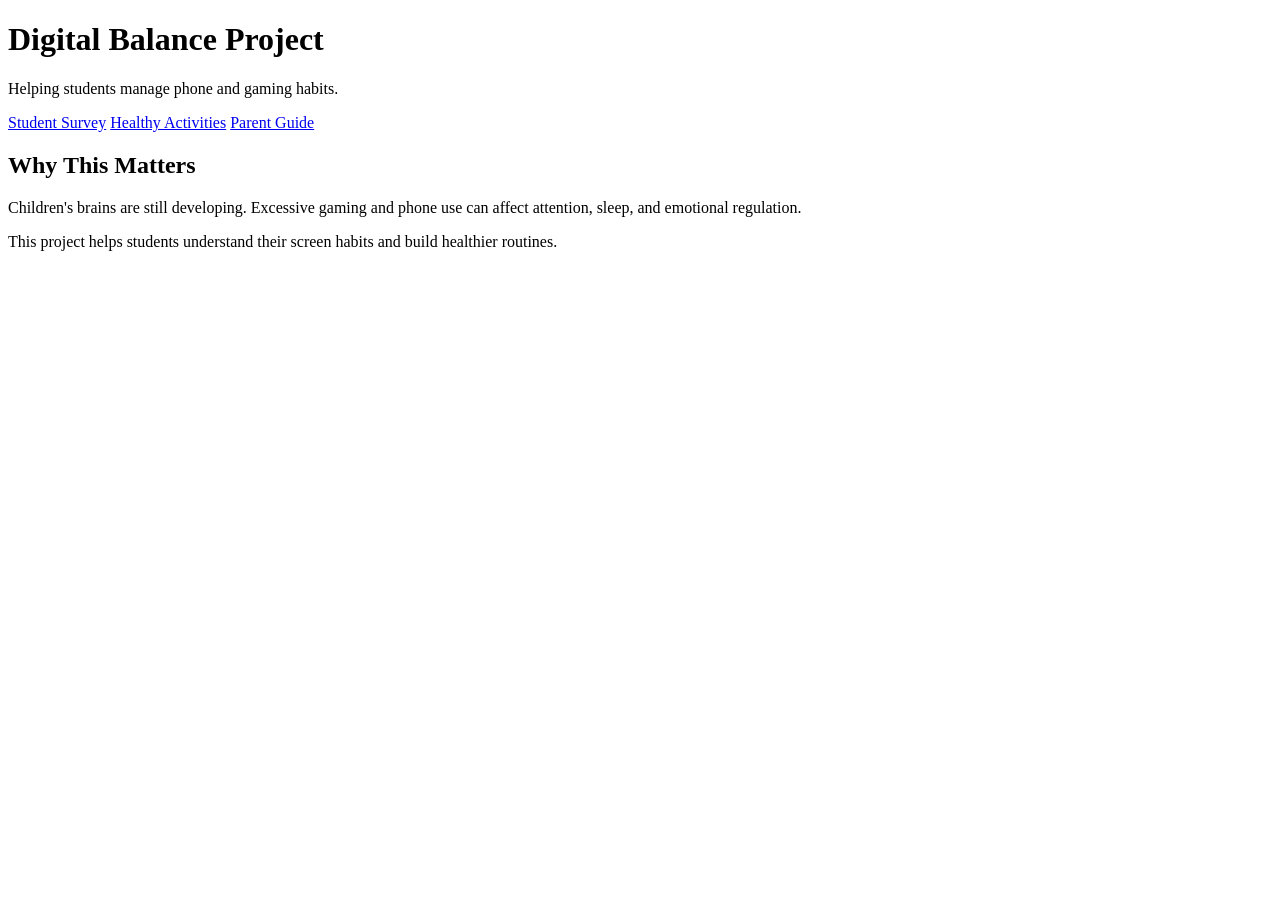
==== index.html @ f73f2a70 "Add files via upload" ====
<!DOCTYPE html>
<html>
<head>
<title>Digital Balance for Kids</title>
<link rel="stylesheet" href="css/styles.css">
</head>
<body>
<h1>Digital Balance Project</h1>
<p>Helping students manage phone and gaming habits.</p>

<nav>
<a href="survey.html">Student Survey</a>
<a href="activities.html">Healthy Activities</a>
<a href="parent-guide.html">Parent Guide</a>
</nav>

<section>
<h2>Why This Matters</h2>
<p>
Children's brains are still developing. Excessive gaming and phone use can
affect attention, sleep, and emotional regulation.
</p>

<p>
This project helps students understand their screen habits and build
healthier routines.
</p>
</section>
</body>
</html>
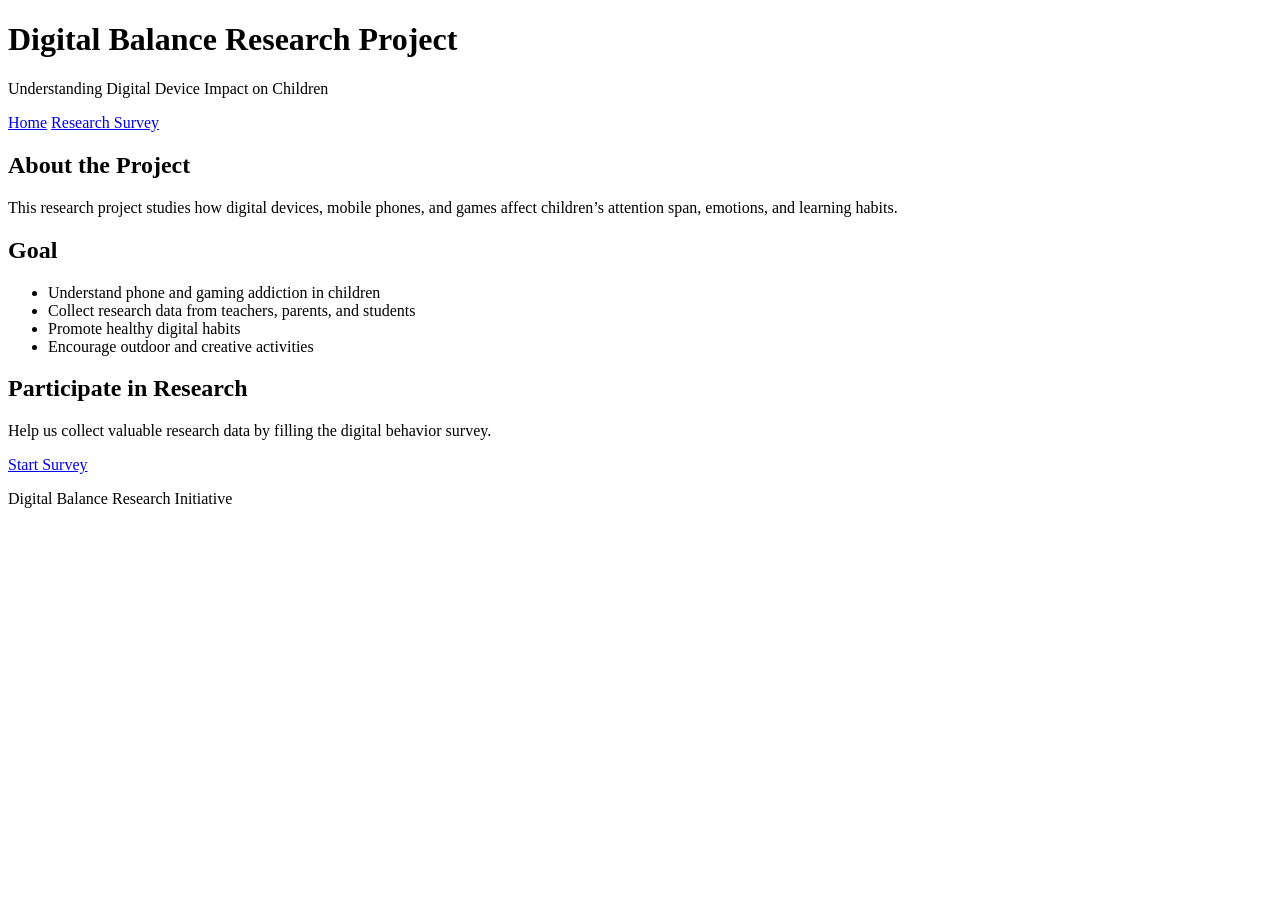
==== commit 596c2b4e: "Add files via upload" ====
--- a/index.html
+++ b/index.html
@@ -1,31 +1,54 @@
 
 <!DOCTYPE html>
-<html>
+<html lang="en">
 <head>
-<title>Digital Balance for Kids</title>
+<meta charset="UTF-8">
+<meta name="viewport" content="width=device-width, initial-scale=1.0">
+<title>Digital Balance Research Project</title>
 <link rel="stylesheet" href="css/styles.css">
 </head>
 <body>
-<h1>Digital Balance Project</h1>
-<p>Helping students manage phone and gaming habits.</p>
 
+<header class="header">
+<h1>Digital Balance Research Project</h1>
+<p>Understanding Digital Device Impact on Children</p>
 <nav>
-<a href="survey.html">Student Survey</a>
-<a href="activities.html">Healthy Activities</a>
-<a href="parent-guide.html">Parent Guide</a>
+<a href="index.html">Home</a>
+<a href="survey.html">Research Survey</a>
 </nav>
+</header>
 
-<section>
-<h2>Why This Matters</h2>
+<section class="container">
+
+<div class="card">
+<h2>About the Project</h2>
 <p>
-Children's brains are still developing. Excessive gaming and phone use can
-affect attention, sleep, and emotional regulation.
+This research project studies how digital devices, mobile phones, and games
+affect children’s attention span, emotions, and learning habits.
 </p>
+</div>
 
-<p>
-This project helps students understand their screen habits and build
-healthier routines.
-</p>
+<div class="card">
+<h2>Goal</h2>
+<ul>
+<li>Understand phone and gaming addiction in children</li>
+<li>Collect research data from teachers, parents, and students</li>
+<li>Promote healthy digital habits</li>
+<li>Encourage outdoor and creative activities</li>
+</ul>
+</div>
+
+<div class="card">
+<h2>Participate in Research</h2>
+<p>Help us collect valuable research data by filling the digital behavior survey.</p>
+<a class="btn" href="survey.html">Start Survey</a>
+</div>
+
 </section>
+
+<footer>
+<p>Digital Balance Research Initiative</p>
+</footer>
+
 </body>
 </html>
